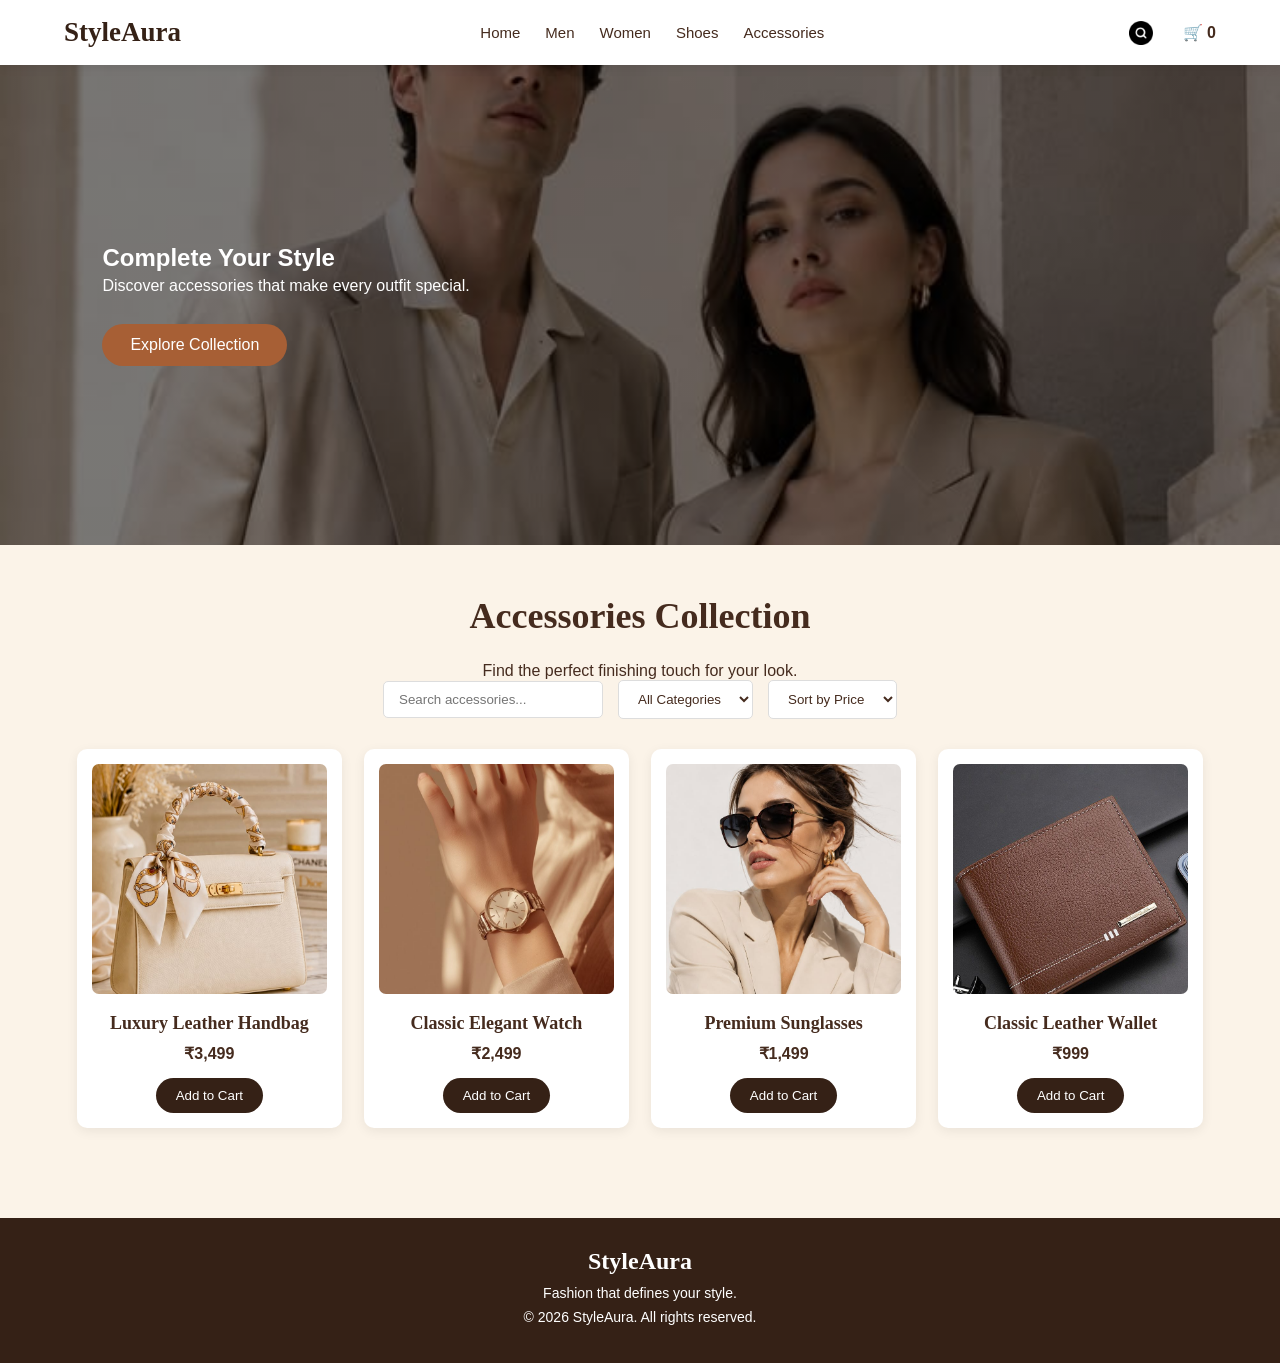
==== accessories.html @ 287b4942 "uploaded" ====
<!DOCTYPE html>
<html lang="en">
<head>
    <meta charset="UTF-8">
    <meta name="viewport" content="width=device-width, initial-scale=1.0">
    <title>StyleAura</title>
    <link rel="icon" type="image/png" href="./images/LogoStyleAura.png">
    <link rel="stylesheet" href="style.css">
    <script src="script.js" defer></script>
</head>

<body>

    <!-- Navbar -->
    <header>
        <nav class="navbar">
            <h2 class="logo">StyleAura</h2>

            <ul class="nav-links">
                <li><a href="index.html">Home</a></li>
                <li><a href="men.html">Men</a></li>
                <li><a href="women.html">Women</a></li>
                <li><a href="shoes.html">Shoes</a></li>
                <li><a href="accessories.html">Accessories</a></li>
            </ul>
            <div class="search-wrapper">
                <a href="#products" class="search-icon">
                    <img src="images/search.png" alt="Search">
                </a>
            </div>
            <a href="cart.html" class="cart">🛒 <span>0</span></a>
        </nav>
    </header>

    <!-- Hero Section -->
    <section class="hero">
        <div class="hero-content">
            <h1>Complete Your Style</h1>
            <p>Discover accessories that make every outfit special.</p>
            <a href="#products" class="hero-btn">Explore Collection</a>
        </div>
    </section>

    <!-- Accessories Section -->
    <section class="products featured-products" id="products">

        <h2>Accessories Collection</h2>
        <p>Find the perfect finishing touch for your look.</p>

        <!-- Search and Filter -->
        <div class="product-controls">

            <input
                type="text"
                id="search-input"
                placeholder="Search accessories..."
            >

            <select id="category-filter">
                <option value="all">All Categories</option>
                <option value="handbag">Handbags</option>
                <option value="watch">Watches</option>
                <option value="sunglasses">Sunglasses</option>
                <option value="wallet">Wallets</option>
            </select>

            <select id="price-sort">
                <option value="default">Sort by Price</option>
                <option value="low-high">Low to High</option>
                <option value="high-low">High to Low</option>
            </select>

        </div>

        
        <!-- Product Cards -->
        <div class="product-container">

            <div class="product-card"
                data-category="handbag"
                data-link="product-details.html?product=handbag">

                <img src="images/handbag.jpg" alt="Leather handbag">
                <h3>Luxury Leather Handbag</h3>
                <p>₹3,499</p>
                <button class="add-to-cart">Add to Cart</button>
            </div>


            <div class="product-card"
                data-category="watch"
                data-link="product-details.html?product=watch">

                <img src="images/watch.jpg" alt="Elegant watch">
                <h3>Classic Elegant Watch</h3>
                <p>₹2,499</p>
                <button class="add-to-cart">Add to Cart</button>
            </div>


            <div class="product-card"
                data-category="sunglasses"
                data-link="product-details.html?product=sunglasses">

                <img src="images/sunglasses.jpg" alt="Premium sunglasses">
                <h3>Premium Sunglasses</h3>
                <p>₹1,499</p>
                <button class="add-to-cart">Add to Cart</button>
            </div>


            <div class="product-card"
                data-category="wallet"
                data-link="product-details.html?product=wallet">

                <img src="images/wallet.jpg" alt="Leather wallet">
                <h3>Classic Leather Wallet</h3>
                <p>₹999</p>
                <button class="add-to-cart">Add to Cart</button>
            </div>

        </div>


    </section>

    <!-- Footer -->
    <footer>
        <h2>StyleAura</h2>

        <p>Fashion that defines your style.</p>

        <p class="copyright">
            © 2026 StyleAura. All rights reserved.
        </p>

    </footer>

</body>
</html>
---- style.css ----
* {
    margin: 0;
    padding: 0;
    box-sizing: border-box;
}

html {
    scroll-behavior: smooth;
}

body {
    font-family: Arial, sans-serif;
    background: #fbf3e8;
    color: #452b1e;
    padding-top: 65px;
}


/* =====================================
   NAVBAR
===================================== */

header {
    position: fixed;
    top: 0;
    left: 0;
    width: 100%;
    height: 65px;
    background: #fff;
    z-index: 1000;
    box-shadow: 0 2px 10px rgba(0, 0, 0, 0.08);
}

.navbar {
    height: 65px;
    display: flex;
    align-items: center;
    justify-content: space-between;
    padding: 0 5%;
    gap: 25px;
}

.logo {
    font-family: Georgia, serif;
    font-size: 27px;
    color: #352116;
    white-space: nowrap;
    flex-shrink: 0;
}

.nav-links {
    display: flex;
    align-items: center;
    justify-content: center;
    gap: 25px;
    list-style: none;
    flex: 1;
    min-width: 0;
}

.nav-links a {
    text-decoration: none;
    color: #452b1e;
    font-size: 15px;
    white-space: nowrap;
    transition: 0.3s;
}

.nav-links a:hover {
    color: #a75f35;
}

.search-wrapper {
    display: flex;
    align-items: center;
    flex-shrink: 0;
}

.search-icon {
    display: inline-block;
    padding: 5px;
    text-decoration: none;
    cursor: pointer;
}

.search-icon img {
    width: 24px;
    height: 24px;
    object-fit: contain;
    display: block;
}

.cart {
    color: #452b1e;
    text-decoration: none;
    white-space: nowrap;
    font-weight: bold;
    flex-shrink: 0;
}


/* =====================================
   HERO SECTION
===================================== */

.hero {
    min-height: 480px;

    background:
        linear-gradient(
            rgba(0, 0, 0, 0.48),
            rgba(0, 0, 0, 0.48)
        ),
        url("images/hero.jpg");

    background-size: cover;
    background-position: center;

    display: flex;
    align-items: center;
    padding: 60px 8%;
    color: white;
}

.hero-content {
    max-width: 550px;
}

.hero-subtitle {
    letter-spacing: 3px;
    margin-bottom: 15px;
    font-size: 14px;
}

.hero-content h2 {
    font-family: Georgia, serif;
    font-size: 55px;
    margin-bottom: 20px;
}

.hero-content > p {
    line-height: 1.7;
    margin-bottom: 25px;
}

.hero-btn {
    display: inline-block;
    padding: 12px 28px;
    background: #a75f35;
    color: white;
    text-decoration: none;
    border-radius: 30px;
    transition: 0.3s;
}

.hero-btn:hover {
    background: #352116;
}


/* =====================================
   CATEGORY SECTION
===================================== */

.categories {
    padding: 45px 5%;
    text-align: center;
}

.categories > h2 {
    font-family: Georgia, serif;
    font-size: 36px;
    margin-bottom: 25px;
}

.category-container {
    display: grid;
    grid-template-columns: repeat(2, minmax(0, 350px));
    justify-content: center;
    gap: 20px;
}

.category-card {
    position: relative;
    height: 250px;
    width: 100%;
    overflow: hidden;
    border-radius: 12px;

    display: flex;
    flex-direction: column;
    justify-content: center;
    align-items: center;

    padding: 20px;
    isolation: isolate;
    color: white;
}

.category-card img {
    position: absolute;
    inset: 0;
    width: 100%;
    height: 100%;
    object-fit: cover;
    z-index: -2;
}

.category-card::before {
    content: "";
    position: absolute;
    inset: 0;
    background: rgba(0, 0, 0, 0.50);
    z-index: -1;
}

.category-card h3 {
    position: relative;
    color: white;
    font-family: Georgia, serif;
    font-size: 28px;
    margin-bottom: 12px;
    z-index: 1;
}

.category-card a {
    position: relative;
    z-index: 1;
    display: inline-block;
    padding: 10px 25px;
    border: 1px solid white;
    border-radius: 30px;
    color: white;
    text-decoration: none;
    transition: 0.3s;
}

.category-card a:hover {
    background: #a75f35;
    border-color: #a75f35;
}

.category-card:hover {
    transform: translateY(-5px);
    transition: 0.3s;
}


/* =====================================
   FEATURED PRODUCTS
===================================== */

.featured-products {
    padding: 50px 6%;
    text-align: center;
}

.featured-products > h2 {
    font-family: Georgia, serif;
    font-size: 36px;
    margin-bottom: 25px;
}


/* =====================================
   PRODUCT SEARCH AND FILTERS
===================================== */

.product-controls {
    display: flex;
    justify-content: center;
    align-items: center;
    gap: 15px;
    margin-bottom: 30px;
    flex-wrap: wrap;
}

.product-controls input {
    padding: 10px 15px;
    border: 1px solid #ddd;
    border-radius: 5px;
    outline: none;
    background: white;
    color: #452b1e;
    min-width: 220px;
}

.product-controls input:focus {
    border-color: #a75f35;
}

.product-controls select {
    padding: 10px 15px;
    border: 1px solid #ddd;
    border-radius: 5px;
    background: white;
    color: #452b1e;
    cursor: pointer;
}


/* =====================================
   PRODUCT GRID
===================================== */

.product-container {
    display: grid;
    grid-template-columns: repeat(4, minmax(0, 1fr));
    gap: 22px;
}

.product-card {
    background: white;
    padding: 15px;
    border-radius: 10px;
    text-align: center;
    box-shadow: 0 3px 12px rgba(0, 0, 0, 0.07);
    cursor: pointer;
    transition: 0.3s;
}

.product-card:hover {
    transform: translateY(-5px);
}

.product-card img {
    width: 100%;
    height: 230px;
    object-fit: cover;
    border-radius: 7px;
}

.product-card h3 {
    font-family: Georgia, serif;
    font-size: 18px;
    margin: 15px 0 10px;
}

.product-card p {
    font-weight: bold;
    margin-bottom: 15px;
}

.add-to-cart {
    padding: 10px 20px;
    background: #352116;
    color: white;
    border: none;
    border-radius: 25px;
    cursor: pointer;
    transition: 0.3s;
}

.add-to-cart:hover {
    background: #a75f35;
}


/* =====================================
   FOOTER
===================================== */

footer {
    background: #352116;
    color: white;
    text-align: center;
    padding: 30px 15px;
    margin-top: 40px;
}

footer h2 {
    font-family: Georgia, serif;
    margin-bottom: 10px;
}

footer p {
    margin: 8px 0;
    font-size: 14px;
}


/* =====================================
   TABLET RESPONSIVE
===================================== */

@media (max-width: 900px) {

    .navbar {
        padding: 0 3%;
        gap: 12px;
    }

    .logo {
        font-size: 22px;
    }

    .nav-links {
        gap: 13px;
    }

    .nav-links a {
        font-size: 13px;
    }

    .product-container {
        grid-template-columns: repeat(2, minmax(0, 1fr));
    }

}


/* =====================================
   MOBILE RESPONSIVE
===================================== */

@media (max-width: 768px) {

    .navbar {
        padding: 0 3%;
        gap: 10px;
    }

    .logo {
        font-size: 19px;
    }

    .nav-links {
        gap: 12px;
        flex: 1;
        overflow-x: auto;
        flex-wrap: nowrap;
        white-space: nowrap;
        scrollbar-width: none;
    }

    .nav-links::-webkit-scrollbar {
        display: none;
    }

    .nav-links a {
        font-size: 12px;
    }

    .search-icon img {
        width: 20px;
        height: 20px;
    }

    .cart {
        font-size: 12px;
    }

    .category-container {
        grid-template-columns: minmax(0, 350px);
    }

    .category-card {
        height: 220px;
    }

    .hero {
        min-height: 400px;
    }

    .hero-content h2 {
        font-size: 40px;
    }

    .categories > h2,
    .featured-products > h2 {
        font-size: 30px;
    }

}


/* =====================================
   SMALL MOBILE
===================================== */

@media (max-width: 480px) {

    .navbar {
        gap: 6px;
    }

    .logo {
        font-size: 17px;
    }

    .nav-links {
        gap: 8px;
    }

    .nav-links a {
        font-size: 10px;
    }

    .search-icon img {
        width: 18px;
        height: 18px;
    }

    .cart {
        font-size: 11px;
    }

    .product-container {
        grid-template-columns: repeat(2, minmax(0, 1fr));
        gap: 12px;
    }

    .product-card {
        padding: 9px;
    }

    .product-card img {
        height: 150px;
    }

    .product-card h3 {
        font-size: 14px;
    }

    .add-to-cart {
        padding: 8px 12px;
        font-size: 12px;
    }

    .product-controls {
        flex-direction: column;
        align-items: stretch;
    }

    .product-controls input,
    .product-controls select {
        width: 100%;
        min-width: 0;
    }

}

/* =====================================
   SHOPPING CART PAGE
===================================== */

.cart-section {
    max-width: 1150px;
    width: 90%;
    margin: 50px auto;
    min-height: 60vh;
}

/* CART HEADING */

.cart-heading {
    text-align: center;
    margin-bottom: 40px;
}

.cart-heading .subtitle {
    color: #a75f35;
    font-size: 13px;
    letter-spacing: 3px;
    font-weight: bold;
    margin-bottom: 12px;
}

.cart-heading h2 {
    font-family: Georgia, serif;
    font-size: 38px;
    color: #352116;
    margin-bottom: 12px;
}

.cart-heading > p:last-child {
    color: #806b5d;
    font-size: 15px;
}


/* CART LAYOUT */

.cart-layout {
    display: grid;
    grid-template-columns: 1fr 320px;
    gap: 30px;
    align-items: start;
}


/* CART PRODUCTS */

.cart-products {
    background: white;
    padding: 25px;
    border-radius: 12px;
    box-shadow: 0 3px 12px rgba(0, 0, 0, 0.06);
}

#cart-items {
    display: flex;
    flex-direction: column;
    gap: 18px;
}


/* INDIVIDUAL CART ITEM */

.cart-item {
    background: #fbf3e8;
    padding: 22px;
    border-radius: 10px;
    border: 1px solid #eadbca;
    transition: 0.3s;
}

.cart-item:hover {
    box-shadow: 0 4px 12px rgba(0, 0, 0, 0.07);
    transform: translateY(-2px);
}

.cart-item h3 {
    font-family: Georgia, serif;
    font-size: 20px;
    color: #352116;
    margin-bottom: 15px;
}

.cart-item p {
    color: #6b5141;
    font-size: 14px;
    margin-bottom: 10px;
}


/* CART ITEM BUTTONS */

.cart-item button {
    padding: 9px 17px;
    margin: 8px 7px 0 0;
    border: none;
    border-radius: 20px;
    background: #352116;
    color: white;
    cursor: pointer;
    transition: 0.3s;
}

.cart-item button:hover {
    background: #a75f35;
}


/* UNDO BUTTON */

.undo-btn {
    align-self: flex-start;
    padding: 10px 25px;
    border: 1px solid #a75f35;
    border-radius: 25px;
    background: white;
    color: #a75f35;
    cursor: pointer;
    transition: 0.3s;
}

.undo-btn:hover {
    background: #a75f35;
    color: white;
}


/* CART SUMMARY */

.cart-summary {
    background: white;
    padding: 28px 22px;
    border-radius: 12px;
    box-shadow: 0 3px 12px rgba(0, 0, 0, 0.06);
    position: sticky;
    top: 90px;
}

.cart-summary h3 {
    font-family: Georgia, serif;
    font-size: 23px;
    color: #352116;
    margin-bottom: 25px;
}

.summary-total {
    display: flex;
    justify-content: space-between;
    align-items: center;
    gap: 10px;
    padding: 18px 0;
    border-top: 1px solid #eadbca;
    border-bottom: 1px solid #eadbca;
    margin-bottom: 25px;
}

.summary-total span {
    font-size: 16px;
    color: #6b5141;
}

.summary-total strong {
    font-size: 18px;
    color: #352116;
}


/* CHECKOUT BUTTON */

.checkout-btn {
    display: block;
    width: 100%;
    text-align: center;
    padding: 13px 15px;
    background: #352116;
    color: white;
    text-decoration: none;
    border-radius: 30px;
    transition: 0.3s;
    margin-bottom: 12px;
}

.checkout-btn:hover {
    background: #a75f35;
}


/* CONTINUE SHOPPING BUTTON */

.continue-btn {
    width: 100%;
    padding: 12px 15px;
    background: white;
    color: #452b1e;
    border: 1px solid #a75f35;
    border-radius: 30px;
    cursor: pointer;
    transition: 0.3s;
}

.continue-btn:hover {
    background: #fbf3e8;
    border-color: #352116;
}


/* EMPTY CART MESSAGE */

#cart-items > p {
    text-align: center;
    padding: 35px 10px;
    color: #806b5d;
    font-size: 17px;
}


/* =====================================
   CART TABLET RESPONSIVE
===================================== */

@media (max-width: 850px) {

    .cart-layout {
        grid-template-columns: 1fr;
    }

    .cart-summary {
        position: static;
    }

}


/* =====================================
   CART MOBILE RESPONSIVE
===================================== */

@media (max-width: 480px) {

    .cart-section {
        width: 92%;
        margin: 30px auto;
    }

    .cart-heading {
        margin-bottom: 25px;
    }

    .cart-heading h2 {
        font-size: 30px;
    }

    .cart-products {
        padding: 12px;
    }

    .cart-item {
        padding: 16px;
    }

    .cart-item h3 {
        font-size: 18px;
    }

    .cart-item button {
        padding: 8px 14px;
        font-size: 12px;
    }

    .cart-summary {
        padding: 22px 17px;
    }

}


/* =====================================
   CHECKOUT PAGE
===================================== */

.checkout-section {
    max-width: 1100px;
    width: 90%;
    margin: 50px auto;
    min-height: 60vh;
}

/* CHECKOUT HEADING */

.checkout-heading {
    text-align: center;
    margin-bottom: 40px;
}

.checkout-heading .subtitle {
    color: #a75f35;
    font-size: 13px;
    letter-spacing: 3px;
    font-weight: bold;
    margin-bottom: 12px;
}

.checkout-heading h2 {
    font-family: Georgia, serif;
    font-size: 38px;
    color: #352116;
    margin-bottom: 12px;
}

.checkout-heading > p:last-child {
    color: #806b5d;
    font-size: 15px;
}

/* CHECKOUT LAYOUT */

.checkout-container {
    display: grid;
    grid-template-columns: 1fr 350px;
    gap: 30px;
    align-items: start;
}

/* CHECKOUT FORM */

.checkout-form {
    background: white;
    padding: 30px;
    border-radius: 12px;
    box-shadow: 0 3px 12px rgba(0, 0, 0, 0.06);
}

.checkout-form h3 {
    font-family: Georgia, serif;
    font-size: 24px;
    color: #352116;
    margin-bottom: 25px;
}

.checkout-form label {
    display: block;
    color: #452b1e;
    font-size: 14px;
    font-weight: bold;
    margin-bottom: 8px;
}

.checkout-form input,
.checkout-form textarea {
    width: 100%;
    padding: 13px 15px;
    margin-bottom: 20px;
    border: 1px solid #e0d2c5;
    border-radius: 7px;
    background: #fffdfb;
    color: #452b1e;
    font-family: Arial, sans-serif;
    font-size: 14px;
    outline: none;
    transition: 0.3s;
}

.checkout-form input:focus,
.checkout-form textarea:focus {
    border-color: #a75f35;
    box-shadow: 0 0 5px rgba(167, 95, 53, 0.15);
}

.checkout-form textarea {
    min-height: 110px;
    resize: vertical;
}

/* PLACE ORDER BUTTON */

.checkout-form button {
    width: 100%;
    padding: 14px;
    margin-top: 5px;
    background: #352116;
    color: white;
    border: none;
    border-radius: 30px;
    font-size: 15px;
    cursor: pointer;
    transition: 0.3s;
}

.checkout-form button:hover:not(:disabled) {
    background: #a75f35;
}

.checkout-form button:disabled {
    background: #b8a99f;
    cursor: not-allowed;
}

/* ORDER SUMMARY */

.order-summary {
    background: white;
    padding: 28px 22px;
    border-radius: 12px;
    box-shadow: 0 3px 12px rgba(0, 0, 0, 0.06);
    position: sticky;
    top: 90px;
}

.order-summary h3 {
    font-family: Georgia, serif;
    font-size: 23px;
    color: #352116;
    margin-bottom: 22px;
}

/* SUMMARY ITEMS */

#checkout-items {
    display: flex;
    flex-direction: column;
    gap: 15px;
}

.summary-item {
    display: flex;
    flex-direction: column;
    gap: 7px;
    padding: 14px 0;
    border-bottom: 1px solid #eadbca;
}

.summary-item p {
    color: #6b5141;
    font-size: 14px;
}

.summary-item p:first-child {
    color: #352116;
    font-weight: bold;
    font-size: 16px;
}

/* CHECKOUT TOTAL */

.checkout-total {
    display: flex;
    justify-content: space-between;
    align-items: center;
    gap: 10px;
    padding-top: 20px;
    margin-top: 10px;
}

.checkout-total span {
    color: #6b5141;
    font-size: 15px;
}

.checkout-total strong {
    color: #352116;
    font-size: 19px;
}

/* EMPTY CART MESSAGE */

#checkout-items > p {
    text-align: center;
    color: #806b5d;
    padding: 20px 0;
}

/* ORDER SUCCESS MESSAGE */

#order-message {
    text-align: center;
    color: #527a42;
    font-size: 17px;
    font-weight: bold;
    margin-top: 25px;
}

/* CHECKOUT TABLET RESPONSIVE */

@media (max-width: 850px) {

    .checkout-container {
        grid-template-columns: 1fr;
    }

    .order-summary {
        position: static;
    }

}

/* CHECKOUT MOBILE RESPONSIVE */

@media (max-width: 480px) {

    .checkout-section {
        width: 92%;
        margin: 30px auto;
    }

    .checkout-heading {
        margin-bottom: 25px;
    }

    .checkout-heading h2 {
        font-size: 29px;
    }

    .checkout-form {
        padding: 20px 16px;
    }

    .checkout-form h3 {
        font-size: 21px;
    }

    .order-summary {
        padding: 22px 17px;
    }

    .checkout-total strong {
        font-size: 17px;
    }

}

/* =====================================
   PRODUCT DETAILS PAGE
===================================== */

.product-details {
    max-width: 1150px;
    width: 90%;
    margin: 60px auto;
    min-height: 65vh;

    display: grid;
    grid-template-columns: 1fr 1fr;
    gap: 60px;
    align-items: center;
}

/* PRODUCT IMAGE */

.details-image {
    width: 100%;
    height: 500px;
    overflow: hidden;
    border-radius: 12px;
    background: white;
    box-shadow: 0 4px 15px rgba(0, 0, 0, 0.07);
}

.details-image img {
    width: 100%;
    height: 100%;
    object-fit: cover;
    display: block;
    transition: 0.4s;
}

.details-image img:hover {
    transform: scale(1.04);
}

/* PRODUCT INFORMATION */

.details-content {
    padding: 20px 0;
}

.details-content .subtitle {
    color: #a75f35;
    font-size: 13px;
    font-weight: bold;
    letter-spacing: 3px;
    margin-bottom: 18px;
}

.details-content h1 {
    font-family: Georgia, serif;
    font-size: 36px;
    color: #352116;
    line-height: 1.3;
    margin-bottom: 18px;
}

.details-content h2 {
    font-size: 27px;
    color: #a75f35;
    margin-bottom: 20px;
}

.details-content > p:not(.subtitle) {
    color: #806b5d;
    font-size: 15px;
    line-height: 1.8;
    margin-bottom: 30px;
}

/* SIZE AND QUANTITY */

.details-content label {
    display: block;
    color: #452b1e;
    font-size: 14px;
    font-weight: bold;
    margin-bottom: 9px;
}

.details-content select,
.details-content input {
    display: block;
    width: 100%;
    max-width: 250px;
    padding: 12px 14px;
    margin-bottom: 22px;
    border: 1px solid #e0d2c5;
    border-radius: 6px;
    background: white;
    color: #452b1e;
    font-size: 14px;
    outline: none;
}

.details-content select:focus,
.details-content input:focus {
    border-color: #a75f35;
}

/* PRODUCT BUTTONS */

.details-buttons {
    display: flex;
    gap: 15px;
    flex-wrap: wrap;
    margin-top: 30px;
}

.details-buttons .add-to-cart {
    padding: 13px 28px;
    background: #352116;
    color: white;
    border: none;
    border-radius: 30px;
    font-size: 14px;
    cursor: pointer;
    transition: 0.3s;
}

.details-buttons .add-to-cart:hover {
    background: #a75f35;
}

.details-buttons .continue-btn {
    width: auto;
    padding: 13px 25px;
    background: white;
    color: #452b1e;
    border: 1px solid #a75f35;
    border-radius: 30px;
    font-size: 14px;
    cursor: pointer;
    transition: 0.3s;
}

.details-buttons .continue-btn:hover {
    background: #fbf3e8;
    border-color: #352116;
}

.details-buttons button:disabled {
    opacity: 0.5;
    cursor: not-allowed;
}


/* =====================================
   PRODUCT DETAILS TABLET
===================================== */

@media (max-width: 850px) {

    .product-details {
        gap: 30px;
    }

    .details-image {
        height: 400px;
    }

    .details-content h1 {
        font-size: 29px;
    }

    .details-content h2 {
        font-size: 24px;
    }

    .details-buttons {
        flex-direction: column;
        align-items: stretch;
    }

    .details-buttons button {
        width: 100%;
    }

}


/* =====================================
   PRODUCT DETAILS MOBILE
===================================== */

@media (max-width: 600px) {

    .product-details {
        width: 90%;
        margin: 30px auto;
        grid-template-columns: 1fr;
        gap: 25px;
    }

    .details-image {
        height: 350px;
    }

    .details-content {
        padding: 5px 0;
    }

    .details-content h1 {
        font-size: 28px;
    }

    .details-content h2 {
        font-size: 23px;
    }

    .details-content > p:not(.subtitle) {
        font-size: 14px;
    }

    .details-content select,
    .details-content input {
        max-width: 100%;
    }

    .details-buttons {
        flex-direction: column;
        gap: 12px;
    }

    .details-buttons button {
        width: 100%;
    }

}
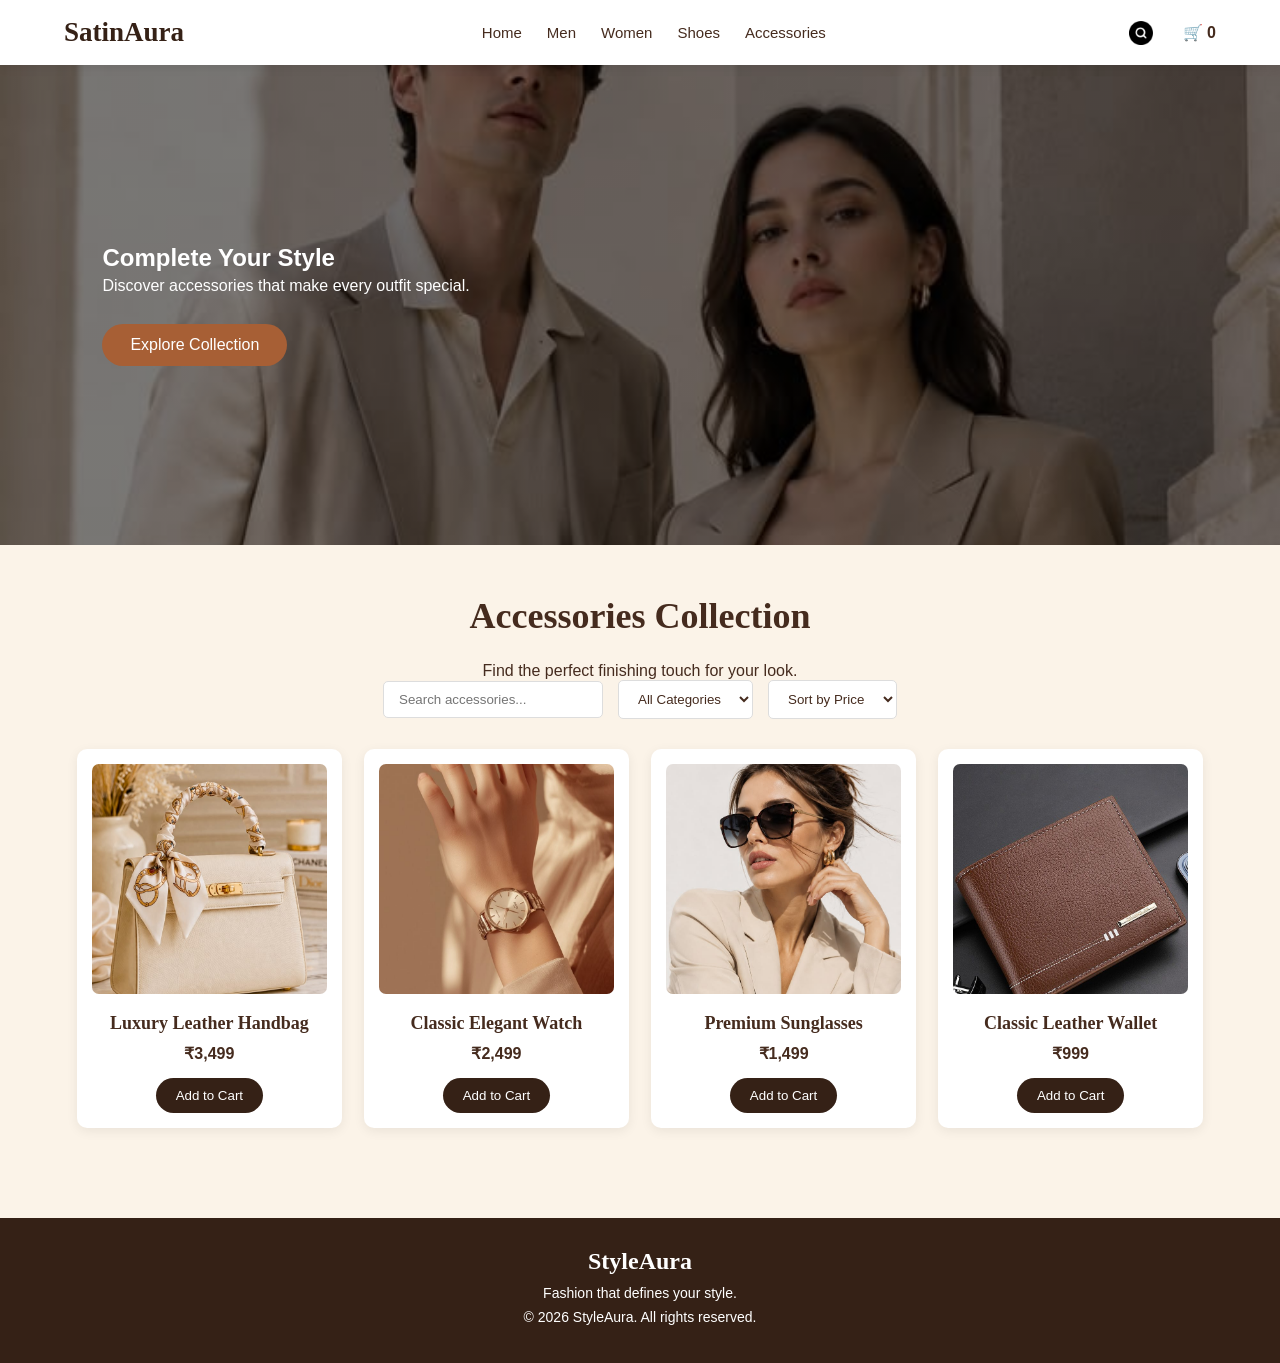
==== commit 1329dbf5: "Change brand name from StyleAura to SatinAura Updated the branding from 'StyleAura' to 'SatinAura' i" ====
--- a/accessories.html
+++ b/accessories.html
@@ -3,18 +3,17 @@
 <head>
     <meta charset="UTF-8">
     <meta name="viewport" content="width=device-width, initial-scale=1.0">
-    <title>StyleAura</title>
-    <link rel="icon" type="image/png" href="./images/LogoStyleAura.png">
+    <title>SatinAura</title>
+    <link rel="icon" type="image/png" href="./images/LogoSatinAura.png">
     <link rel="stylesheet" href="style.css">
     <script src="script.js" defer></script>
 </head>
 
 <body>
 
-    <!-- Navbar -->
     <header>
         <nav class="navbar">
-            <h2 class="logo">StyleAura</h2>
+            <h2 class="logo">SatinAura</h2>
 
             <ul class="nav-links">
                 <li><a href="index.html">Home</a></li>
@@ -32,7 +31,6 @@
         </nav>
     </header>
 
-    <!-- Hero Section -->
     <section class="hero">
         <div class="hero-content">
             <h1>Complete Your Style</h1>
@@ -41,13 +39,11 @@
         </div>
     </section>
 
-    <!-- Accessories Section -->
     <section class="products featured-products" id="products">
 
         <h2>Accessories Collection</h2>
         <p>Find the perfect finishing touch for your look.</p>
 
-        <!-- Search and Filter -->
         <div class="product-controls">
 
             <input
@@ -72,8 +68,6 @@
 
         </div>
 
-        
-        <!-- Product Cards -->
         <div class="product-container">
 
             <div class="product-card"
@@ -124,7 +118,6 @@
 
     </section>
 
-    <!-- Footer -->
     <footer>
         <h2>StyleAura</h2>
 
--- a/style.css
+++ b/style.css
@@ -14,11 +14,6 @@
     color: #452b1e;
     padding-top: 65px;
 }
-
-
-/* =====================================
-   NAVBAR
-===================================== */
 
 header {
     position: fixed;
@@ -98,11 +93,6 @@
     flex-shrink: 0;
 }
 
-
-/* =====================================
-   HERO SECTION
-===================================== */
-
 .hero {
     min-height: 480px;
 
@@ -156,11 +146,6 @@
 .hero-btn:hover {
     background: #352116;
 }
-
-
-/* =====================================
-   CATEGORY SECTION
-===================================== */
 
 .categories {
     padding: 45px 5%;
@@ -245,11 +230,6 @@
     transition: 0.3s;
 }
 
-
-/* =====================================
-   FEATURED PRODUCTS
-===================================== */
-
 .featured-products {
     padding: 50px 6%;
     text-align: center;
@@ -260,11 +240,6 @@
     font-size: 36px;
     margin-bottom: 25px;
 }
-
-
-/* =====================================
-   PRODUCT SEARCH AND FILTERS
-===================================== */
 
 .product-controls {
     display: flex;
@@ -298,11 +273,6 @@
     cursor: pointer;
 }
 
-
-/* =====================================
-   PRODUCT GRID
-===================================== */
-
 .product-container {
     display: grid;
     grid-template-columns: repeat(4, minmax(0, 1fr));
@@ -355,11 +325,6 @@
     background: #a75f35;
 }
 
-
-/* =====================================
-   FOOTER
-===================================== */
-
 footer {
     background: #352116;
     color: white;
@@ -378,11 +343,6 @@
     font-size: 14px;
 }
 
-
-/* =====================================
-   TABLET RESPONSIVE
-===================================== */
-
 @media (max-width: 900px) {
 
     .navbar {
@@ -407,11 +367,6 @@
     }
 
 }
-
-
-/* =====================================
-   MOBILE RESPONSIVE
-===================================== */
 
 @media (max-width: 768px) {
 
@@ -473,11 +428,6 @@
 
 }
 
-
-/* =====================================
-   SMALL MOBILE
-===================================== */
-
 @media (max-width: 480px) {
 
     .navbar {
@@ -539,10 +489,6 @@
     }
 
 }
-
-/* =====================================
-   SHOPPING CART PAGE
-===================================== */
 
 .cart-section {
     max-width: 1150px;
@@ -550,9 +496,6 @@
     margin: 50px auto;
     min-height: 60vh;
 }
-
-/* CART HEADING */
-
 .cart-heading {
     text-align: center;
     margin-bottom: 40px;
@@ -578,9 +521,6 @@
     font-size: 15px;
 }
 
-
-/* CART LAYOUT */
-
 .cart-layout {
     display: grid;
     grid-template-columns: 1fr 320px;
@@ -588,9 +528,6 @@
     align-items: start;
 }
 
-
-/* CART PRODUCTS */
-
 .cart-products {
     background: white;
     padding: 25px;
@@ -604,9 +541,6 @@
     gap: 18px;
 }
 
-
-/* INDIVIDUAL CART ITEM */
-
 .cart-item {
     background: #fbf3e8;
     padding: 22px;
@@ -632,9 +566,6 @@
     font-size: 14px;
     margin-bottom: 10px;
 }
-
-
-/* CART ITEM BUTTONS */
 
 .cart-item button {
     padding: 9px 17px;
@@ -651,9 +582,6 @@
     background: #a75f35;
 }
 
-
-/* UNDO BUTTON */
-
 .undo-btn {
     align-self: flex-start;
     padding: 10px 25px;
@@ -669,9 +597,6 @@
     background: #a75f35;
     color: white;
 }
-
-
-/* CART SUMMARY */
 
 .cart-summary {
     background: white;
@@ -710,9 +635,6 @@
     color: #352116;
 }
 
-
-/* CHECKOUT BUTTON */
-
 .checkout-btn {
     display: block;
     width: 100%;
@@ -730,9 +652,6 @@
     background: #a75f35;
 }
 
-
-/* CONTINUE SHOPPING BUTTON */
-
 .continue-btn {
     width: 100%;
     padding: 12px 15px;
@@ -749,9 +668,6 @@
     border-color: #352116;
 }
 
-
-/* EMPTY CART MESSAGE */
-
 #cart-items > p {
     text-align: center;
     padding: 35px 10px;
@@ -759,11 +675,6 @@
     font-size: 17px;
 }
 
-
-/* =====================================
-   CART TABLET RESPONSIVE
-===================================== */
-
 @media (max-width: 850px) {
 
     .cart-layout {
@@ -775,11 +686,6 @@
     }
 
 }
-
-
-/* =====================================
-   CART MOBILE RESPONSIVE
-===================================== */
 
 @media (max-width: 480px) {
 
@@ -818,11 +724,6 @@
     }
 
 }
-
-
-/* =====================================
-   CHECKOUT PAGE
-===================================== */
 
 .checkout-section {
     max-width: 1100px;
@@ -830,8 +731,6 @@
     margin: 50px auto;
     min-height: 60vh;
 }
-
-/* CHECKOUT HEADING */
 
 .checkout-heading {
     text-align: center;
@@ -858,16 +757,12 @@
     font-size: 15px;
 }
 
-/* CHECKOUT LAYOUT */
-
 .checkout-container {
     display: grid;
     grid-template-columns: 1fr 350px;
     gap: 30px;
     align-items: start;
 }
-
-/* CHECKOUT FORM */
 
 .checkout-form {
     background: white;
@@ -917,8 +812,6 @@
     resize: vertical;
 }
 
-/* PLACE ORDER BUTTON */
-
 .checkout-form button {
     width: 100%;
     padding: 14px;
@@ -941,8 +834,6 @@
     cursor: not-allowed;
 }
 
-/* ORDER SUMMARY */
-
 .order-summary {
     background: white;
     padding: 28px 22px;
@@ -959,8 +850,6 @@
     margin-bottom: 22px;
 }
 
-/* SUMMARY ITEMS */
-
 #checkout-items {
     display: flex;
     flex-direction: column;
@@ -985,8 +874,6 @@
     font-weight: bold;
     font-size: 16px;
 }
-
-/* CHECKOUT TOTAL */
 
 .checkout-total {
     display: flex;
@@ -1007,15 +894,11 @@
     font-size: 19px;
 }
 
-/* EMPTY CART MESSAGE */
-
 #checkout-items > p {
     text-align: center;
     color: #806b5d;
     padding: 20px 0;
 }
-
-/* ORDER SUCCESS MESSAGE */
 
 #order-message {
     text-align: center;
@@ -1025,8 +908,6 @@
     margin-top: 25px;
 }
 
-/* CHECKOUT TABLET RESPONSIVE */
-
 @media (max-width: 850px) {
 
     .checkout-container {
@@ -1038,8 +919,6 @@
     }
 
 }
-
-/* CHECKOUT MOBILE RESPONSIVE */
 
 @media (max-width: 480px) {
 
@@ -1073,10 +952,6 @@
     }
 
 }
-
-/* =====================================
-   PRODUCT DETAILS PAGE
-===================================== */
 
 .product-details {
     max-width: 1150px;
@@ -1089,8 +964,6 @@
     gap: 60px;
     align-items: center;
 }
-
-/* PRODUCT IMAGE */
 
 .details-image {
     width: 100%;
@@ -1113,8 +986,6 @@
     transform: scale(1.04);
 }
 
-/* PRODUCT INFORMATION */
-
 .details-content {
     padding: 20px 0;
 }
@@ -1147,8 +1018,6 @@
     line-height: 1.8;
     margin-bottom: 30px;
 }
-
-/* SIZE AND QUANTITY */
 
 .details-content label {
     display: block;
@@ -1178,8 +1047,6 @@
     border-color: #a75f35;
 }
 
-/* PRODUCT BUTTONS */
-
 .details-buttons {
     display: flex;
     gap: 15px;
@@ -1224,11 +1091,6 @@
     cursor: not-allowed;
 }
 
-
-/* =====================================
-   PRODUCT DETAILS TABLET
-===================================== */
-
 @media (max-width: 850px) {
 
     .product-details {
@@ -1257,11 +1119,6 @@
     }
 
 }
-
-
-/* =====================================
-   PRODUCT DETAILS MOBILE
-===================================== */
 
 @media (max-width: 600px) {
 
